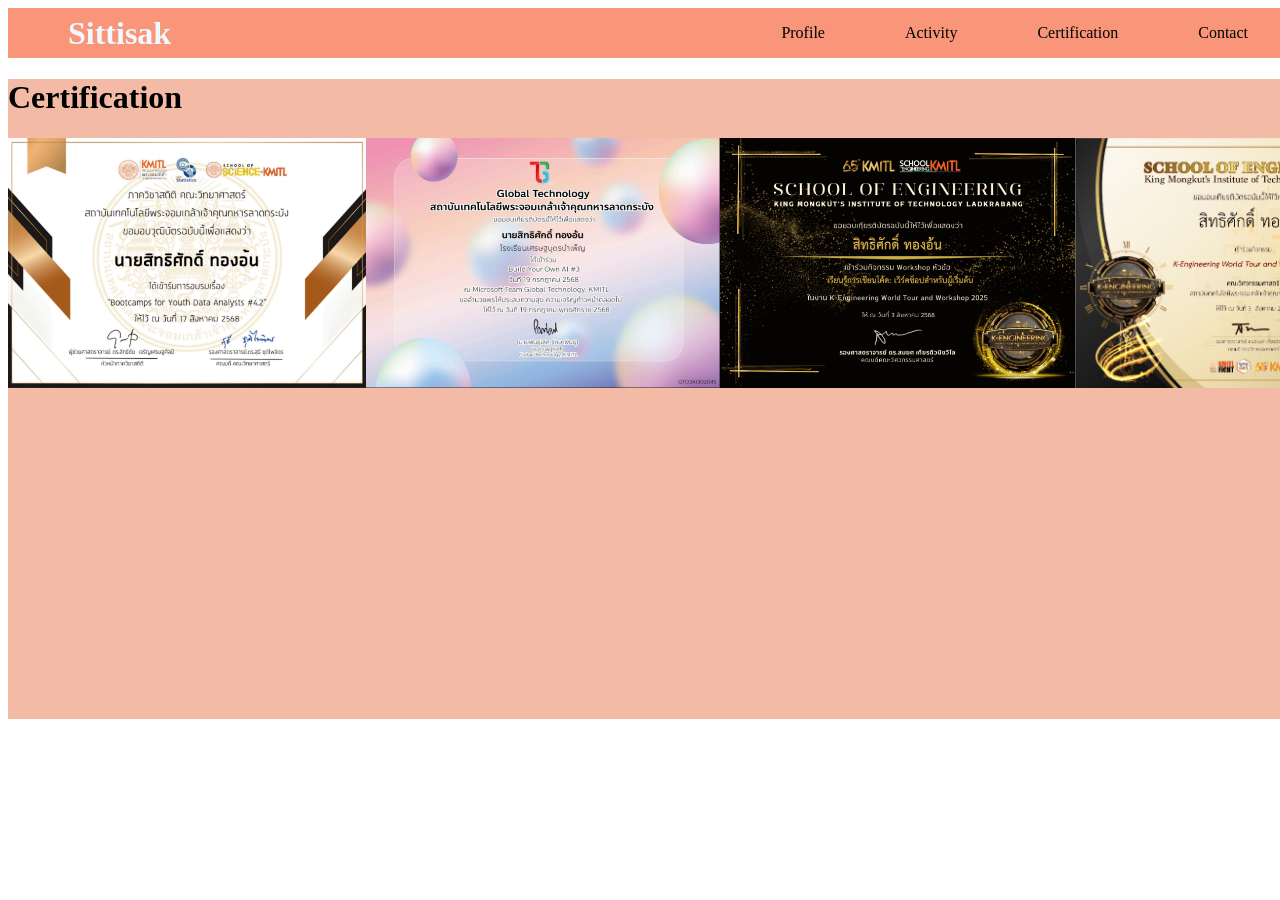
==== index3.html @ 9fa8f2ce "web" ====
<!DOCTYPE html>
<html lang="en">
<head>
    <meta charset="UTF-8">
    <meta name="viewport" content="width=device-width, initial-scale=1.0">
    <title>Sittisak Portfolio</title>
    <link rel="stylesheet" href="style.css">
</head>
<body>
    <div class="foo">
        <div><h1 class="big_text">Sittisak</h1></div>
        
        <div class="bar">
            <a href="index.html" class="menu-bar">Profile</a>
            <a href="index2.html" class='menu-bar'>Activity</a>
            <a href="index3.html" class="menu-bar">Certification</a>
            <a href="index4.html" class="menu-bar">Contact</a>
        </div>

        
    </div>
    <meta charset="UTF-8">
    <meta name="viewport" content="width=device-width, initial-scale=1.0">
    <title>Profile</title>
    <link rel="stylesheet" href="style.css">


<body>
    
    <div class="foo2">
        <h1 class="ccc">Certification</h1>
        <div class="cc">
            <img src="c1.png" alt="c1" class="c1">
            <img src="c2.png" alt="c2" class="c2">
        
            <img src="c3.png" alt="c3" class="c3">
            <img src="c4.png" alt="c4" class="c4">
        </div>
    </div>
    
    
</body>
</html>
---- style.css ----
/* 1 */

.foo {
    display: flex; flex-direction: row; align-items: center; justify-content: space-between;
    background-color: rgba(247, 102, 62, 0.685);
    width: 100vw;
    height: 50px; 
    

}
.background {background-color: rgb(243, 186, 166);
    width: 100vw;
    
    display: flex; flex-direction: row;

}

.big_text {color: aliceblue;  padding: 0px 60px; ;}
.Hello {margin: 0px; font-size: 50px; padding: 60px 60px 0px;}
.name {margin: 0px; font-size: 75px; padding: 0px 60px 0px;}
.this {margin: 0px; font-size: 50px; padding: 0px 60px 0px;}
.bar {display: flex; flex-direction: row;  }
.menu-bar {display: flex; padding: 40px ; text-decoration: none; color: black;}
.imgg {display: flex; flex-direction: row; justify-content: flex-end; }
.img {padding-left: 100px;}

/* 2 */
.foo2 {background-color: rgb(243, 186, 166);
width: 100vw;
height: 50vw;}
.ac {color: aliceblue; margin: 0; padding:30px 50px; display: flex; justify-content: center;}
.tobe1 {padding: 70px; display: flex; flex-direction: row; align-items: center}
.tobe2 {padding: 70px ; display: flex; flex-direction: row; align-items: center}
.aa {display: flex;  flex-direction: row; justify-content: center;}

.foo3 {background-color: rgb(243, 186, 166);
width: 100vw;
height: 50vw;}
.cc {display: flex; flex-direction:  center; width: 100px; height: 250px;}
---- style.css ----
/* 1 */

.foo {
    display: flex; flex-direction: row; align-items: center; justify-content: space-between;
    background-color: rgba(247, 102, 62, 0.685);
    width: 100vw;
    height: 50px; 
    

}
.background {background-color: rgb(243, 186, 166);
    width: 100vw;
    
    display: flex; flex-direction: row;

}

.big_text {color: aliceblue;  padding: 0px 60px; ;}
.Hello {margin: 0px; font-size: 50px; padding: 60px 60px 0px;}
.name {margin: 0px; font-size: 75px; padding: 0px 60px 0px;}
.this {margin: 0px; font-size: 50px; padding: 0px 60px 0px;}
.bar {display: flex; flex-direction: row;  }
.menu-bar {display: flex; padding: 40px ; text-decoration: none; color: black;}
.imgg {display: flex; flex-direction: row; justify-content: flex-end; }
.img {padding-left: 100px;}

/* 2 */
.foo2 {background-color: rgb(243, 186, 166);
width: 100vw;
height: 50vw;}
.ac {color: aliceblue; margin: 0; padding:30px 50px; display: flex; justify-content: center;}
.tobe1 {padding: 70px; display: flex; flex-direction: row; align-items: center}
.tobe2 {padding: 70px ; display: flex; flex-direction: row; align-items: center}
.aa {display: flex;  flex-direction: row; justify-content: center;}

.foo3 {background-color: rgb(243, 186, 166);
width: 100vw;
height: 50vw;}
.cc {display: flex; flex-direction:  center; width: 100px; height: 250px;}
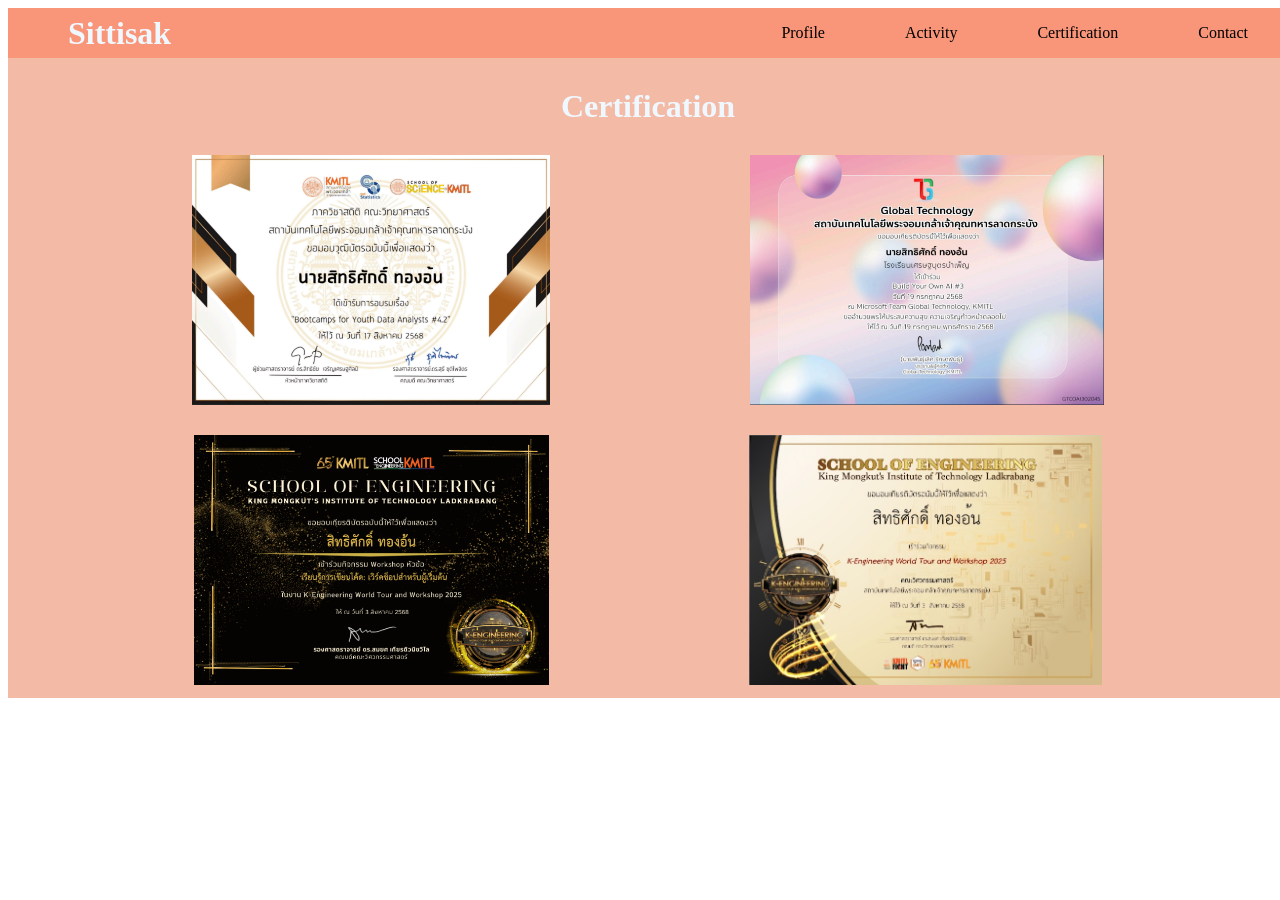
==== commit 2c93fd69: "webup" ====
--- a/index3.html
+++ b/index3.html
@@ -28,14 +28,16 @@
 <body>
     
     <div class="foo2">
-        <h1 class="ccc">Certification</h1>
-        <div class="cc">
-            <img src="c1.png" alt="c1" class="c1">
-            <img src="c2.png" alt="c2" class="c2">
-        
-            <img src="c3.png" alt="c3" class="c3">
-            <img src="c4.png" alt="c4" class="c4">
+        <h1 class="ac">Certification</h1>
+        <div class="aa">
+            <img src="c1.png" alt="tobe1" class="c1">
+            <img src="c2.png" alt="tobe1" class="c2">
         </div>
+        <div class="aa">
+            <img src="c3.png" alt="tobe1" class="c3">
+            <img src="c4.png" alt="tobe1" class="c4">
+        </div>
+           
     </div>
     
     
--- a/style.css
+++ b/style.css
@@ -33,7 +33,11 @@
 .tobe2 {padding: 70px ; display: flex; flex-direction: row; align-items: center}
 .aa {display: flex;  flex-direction: row; justify-content: center;}
 
-.foo3 {background-color: rgb(243, 186, 166);
-width: 100vw;
-height: 50vw;}
-.cc {display: flex; flex-direction:  center; width: 100px; height: 250px;}+.c1 {height: 250px; padding: 0px 100px; 
+    display: flex; flex-direction: row; }
+.c2 {height: 250px; padding: 0px 100px;
+    display: flex; flex-direction: row; }
+.c3 {height: 250px; padding: 30px 100px;
+    display: flex; flex-direction: row; }
+.c4 {height: 250px; padding: 30px 100px;
+    display: flex; flex-direction: row; }
--- a/style.css
+++ b/style.css
@@ -33,7 +33,11 @@
 .tobe2 {padding: 70px ; display: flex; flex-direction: row; align-items: center}
 .aa {display: flex;  flex-direction: row; justify-content: center;}
 
-.foo3 {background-color: rgb(243, 186, 166);
-width: 100vw;
-height: 50vw;}
-.cc {display: flex; flex-direction:  center; width: 100px; height: 250px;}+.c1 {height: 250px; padding: 0px 100px; 
+    display: flex; flex-direction: row; }
+.c2 {height: 250px; padding: 0px 100px;
+    display: flex; flex-direction: row; }
+.c3 {height: 250px; padding: 30px 100px;
+    display: flex; flex-direction: row; }
+.c4 {height: 250px; padding: 30px 100px;
+    display: flex; flex-direction: row; }
